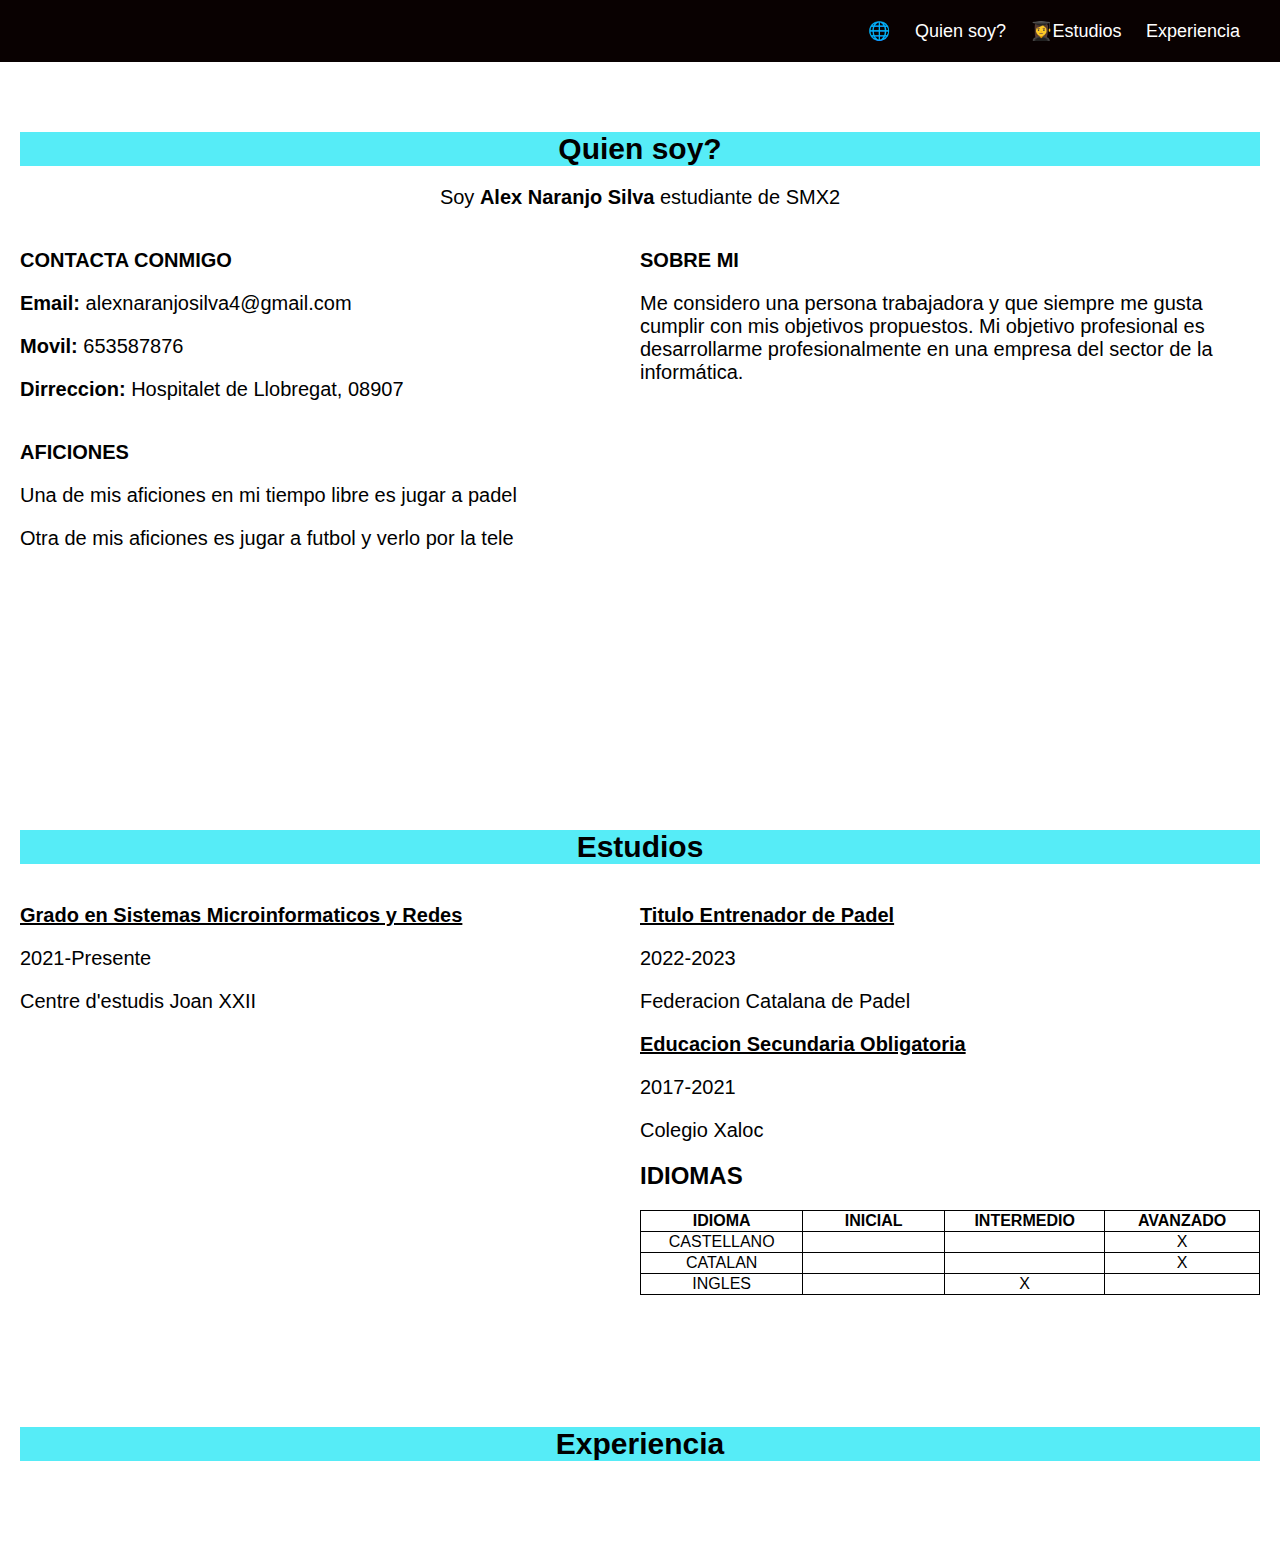
==== index.html @ c20181ae "d" ====
<!DOCTYPE html>
<html>
<head>
	<meta charset="UTF-8">
	<title>ALEX NARANJO SILVA</title>
	<link rel="stylesheet" type="text/css" href="css/estilos.css">
</head>
<body>
	<header>
		<nav>
			<ul>
                <li><a href="">🌐</a></li>
				<li class="icon"><a href="#quiensoy"> Quien soy?</a></li>
				<li class="icon"><a href="#estudios">👩‍🎓Estudios</a></li>
				<li class="icon"><a href="#experiencia">Experiencia</a></li>
			</ul>
		</nav>
	</header>

	<section id="quiensoy">
		<h1>Quien soy?</h1>
		<p class="center">Soy <strong>Alex Naranjo Silva </strong>estudiante de SMX2</p>
        <div class="row">
            <div class="column50">
                <p><strong>CONTACTA CONMIGO</strong></p>
                <p><strong>Email:</strong> alexnaranjosilva4@gmail.com</p>
                <p><strong>Movil:</strong> 653587876</p>
                <p><strong>Dirreccion:</strong> Hospitalet de Llobregat, 08907</p>
            </div>
            <div class="column50">
                <p><strong>SOBRE MI</strong></p> 
                <P>Me considero una persona trabajadora y que siempre me gusta cumplir con mis objetivos propuestos. Mi objetivo profesional es desarrollarme profesionalmente en una empresa del sector de la informática.</P>
            </div>
            
        </div>
        <div class="row">
            <div class="column50">
                <p><strong>AFICIONES</strong></p>
                <p>Una de mis aficiones en mi tiempo libre es jugar a padel</p>
                <p>Otra de mis aficiones es jugar a futbol y verlo por la tele</p>
                <p></p>
            </div>
            <div class="column50">
                <iframe width="560" height="315" src="https://www.youtube.com/embed/ndtvLnfPOLk" title="YouTube video player" frameborder="0" allow="accelerometer; autoplay; clipboard-write; encrypted-media; gyroscope; picture-in-picture; web-share" allowfullscreen></iframe>
            </div>
        </div>
	</section>

	<section id="estudios">
		<h1>Estudios</h1>
        <div class="row">
            <div class="column50">
                <p><strong><u>Grado en Sistemas Microinformaticos y Redes</u> </strong></p>
                <P>2021-Presente</P>
                <p>Centre d'estudis Joan XXII</p>
                <iframe src="https://www.google.com/maps/embed?pb=!1m18!1m12!1m3!1d2995.1130488882936!2d2.1047222757942845!3d41.34989647130466!2m3!1f0!2f0!3f0!3m2!1i1024!2i768!4f13.1!3m3!1m2!1s0x12a498d64bd023fd%3A0x26089fc39cb352a3!2sCentro%20de%20Estudios%20Joan%20XXIII!5e0!3m2!1ses!2ses!4v1683639611319!5m2!1ses!2ses" width="400" height="300" style="border:0;" allowfullscreen="" loading="lazy" referrerpolicy="no-referrer-when-downgrade"></iframe>            
                </div>
            <div class="column50">
                <p><strong><u>Titulo Entrenador de Padel</u> </strong></p>
                <P>2022-2023</P>
                <p>Federacion Catalana de Padel</p>
                <p><strong><u>Educacion Secundaria Obligatoria</u> </strong></p>
                <P>2017-2021</P>
                <p>Colegio Xaloc</p>
                <h2>IDIOMAS</h2>
                <table>
                    <thead> 
                        <tr> 
                            <th width="200">IDIOMA</th> 
                            <th width="200">INICIAL</th>
                            <th width="200">INTERMEDIO</th>
                            <th width="200">AVANZADO</th>
                        </tr>
                    </thead>
                    <tbody style="text-align: center;"> 
                        <tr style="border:1px solid black">
                            <td>CASTELLANO</td>
                            <td></td> 
                            <td></td>
                            <td>X</td>
                        </tr>
                    <tr>
                      <td>CATALAN</td>  
                      <td></td>
                      <td></td>
                      <td>X</td>
                    </tr>
                    <tr>
                        <td>INGLES</td>  
                        <td></td>
                        <td>X</td>
                        <td></td>
                      </tr>
            </table>
            </div>
        </div> 
	</section>

	<section id="experiencia">
		<h1>Experiencia</h1>
		<p></p>
	</section>
</body>
</html>
---- css/estilos.css ----
body {
	margin: 0;
	padding: 0;
	font-family: Arial, sans-serif;
}

header {
	background-color: rgb(9, 1, 1);
	color: #fff;
	padding: 20px;
   text-align: right;
}

nav ul {
	margin: 0;
	padding: 0;
	list-style: none;
}

nav li {
	display: inline-block;
	margin-right: 20px;
}

nav a {
	color: #fff;
	text-decoration: none;
	font-size: 18px;
}

nav a:hover {
	color: #0fc8f1;
}

section {
	margin: 50px auto;
	
	padding: 20px;
	
}

h1 {
	margin-top: 0;
	font-size: 30px;
	background-color: #0be4f4b1;
}
p{
	font-size: 20px;
}
.row{
    display: flex;
    flex-direction: row;
    flex-wrap: wrap;
}
.column50{
	width: 50%;
}
h1{text-align: center;}
.center{
	text-align: center;
}
table{
	border: 1px solid black;border-collapse: collapse; width:100%
}
thead{
	border: 1px solid black;border-collapse: collapse; width:100%
}
tr{
	border:1px solid black
}
th{
	border:1px solid black
}
td{
	border:1px solid black
}
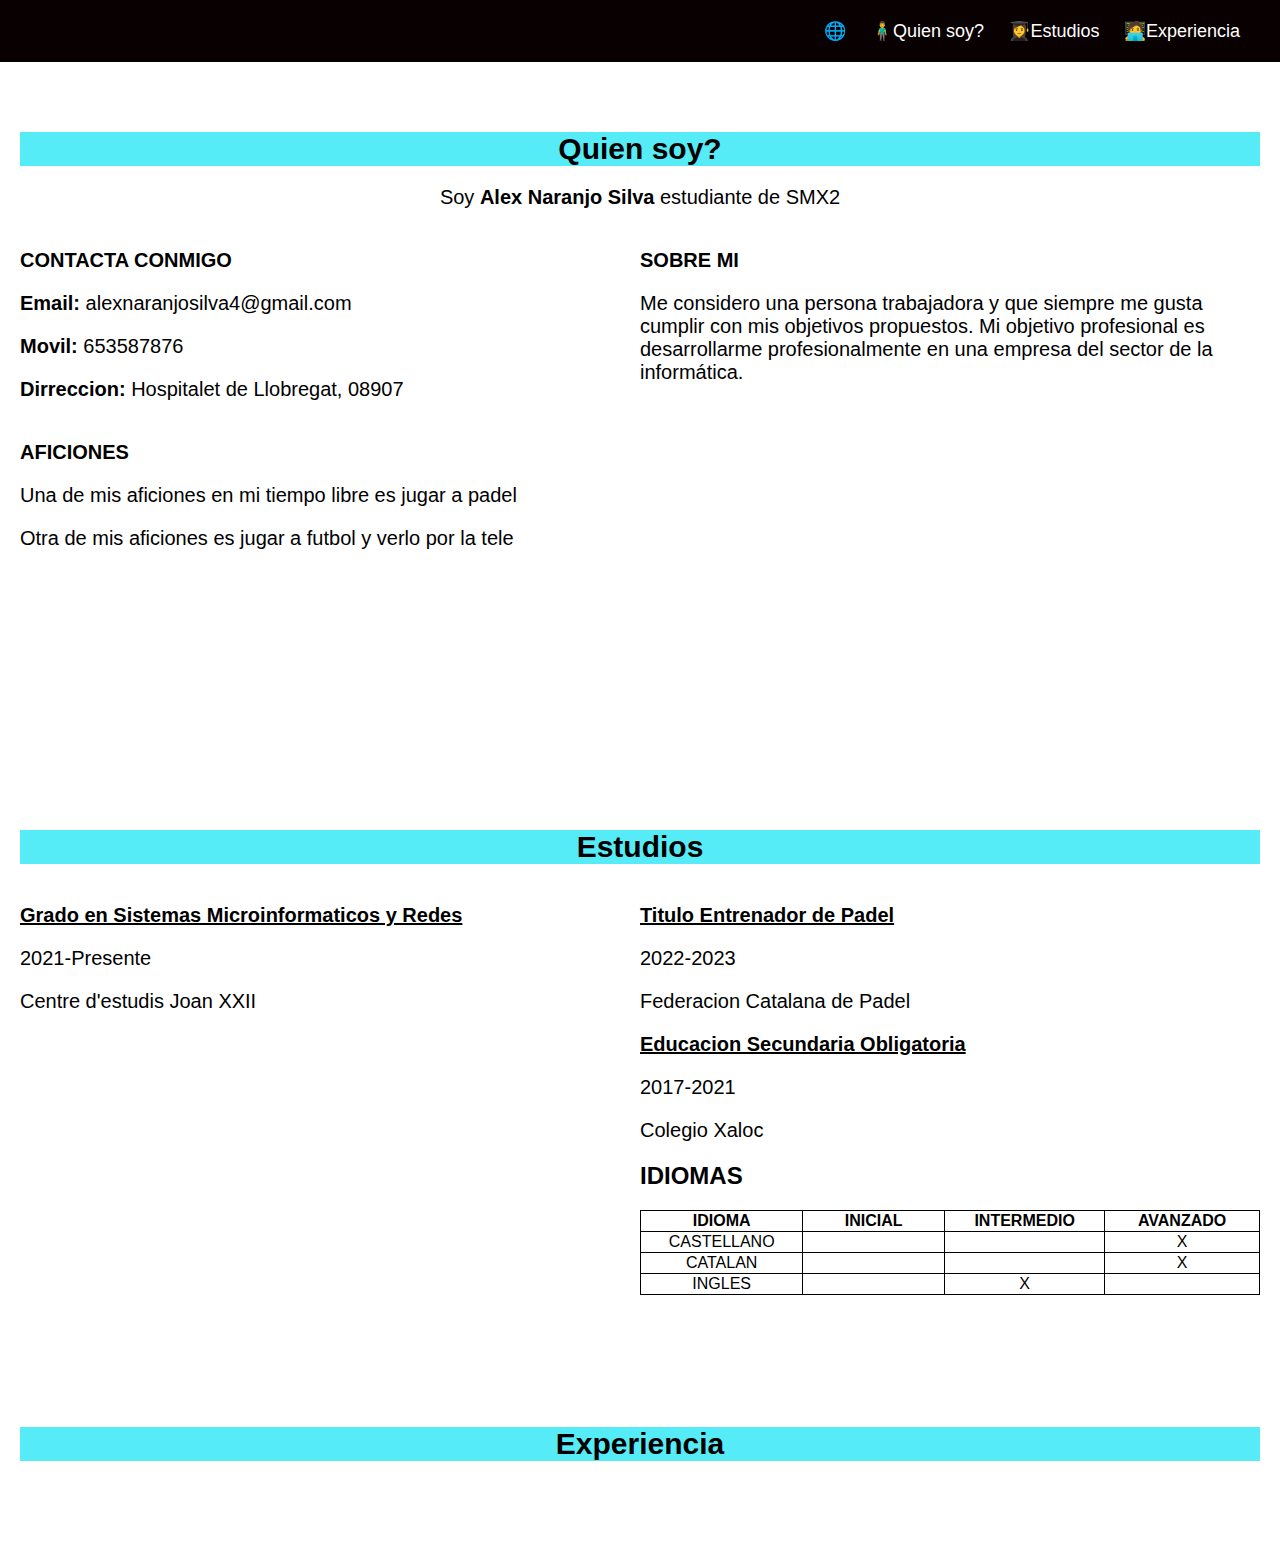
==== commit 1b453491: "q" ====
--- a/index.html
+++ b/index.html
@@ -10,9 +10,9 @@
 		<nav>
 			<ul>
                 <li><a href="">🌐</a></li>
-				<li class="icon"><a href="#quiensoy"> Quien soy?</a></li>
+				<li class="icon"><a href="#quiensoy">🧍‍♂️Quien soy?</a></li>
 				<li class="icon"><a href="#estudios">👩‍🎓Estudios</a></li>
-				<li class="icon"><a href="#experiencia">Experiencia</a></li>
+				<li class="icon"><a href="#experiencia">🧑‍💻Experiencia</a></li>
 			</ul>
 		</nav>
 	</header>
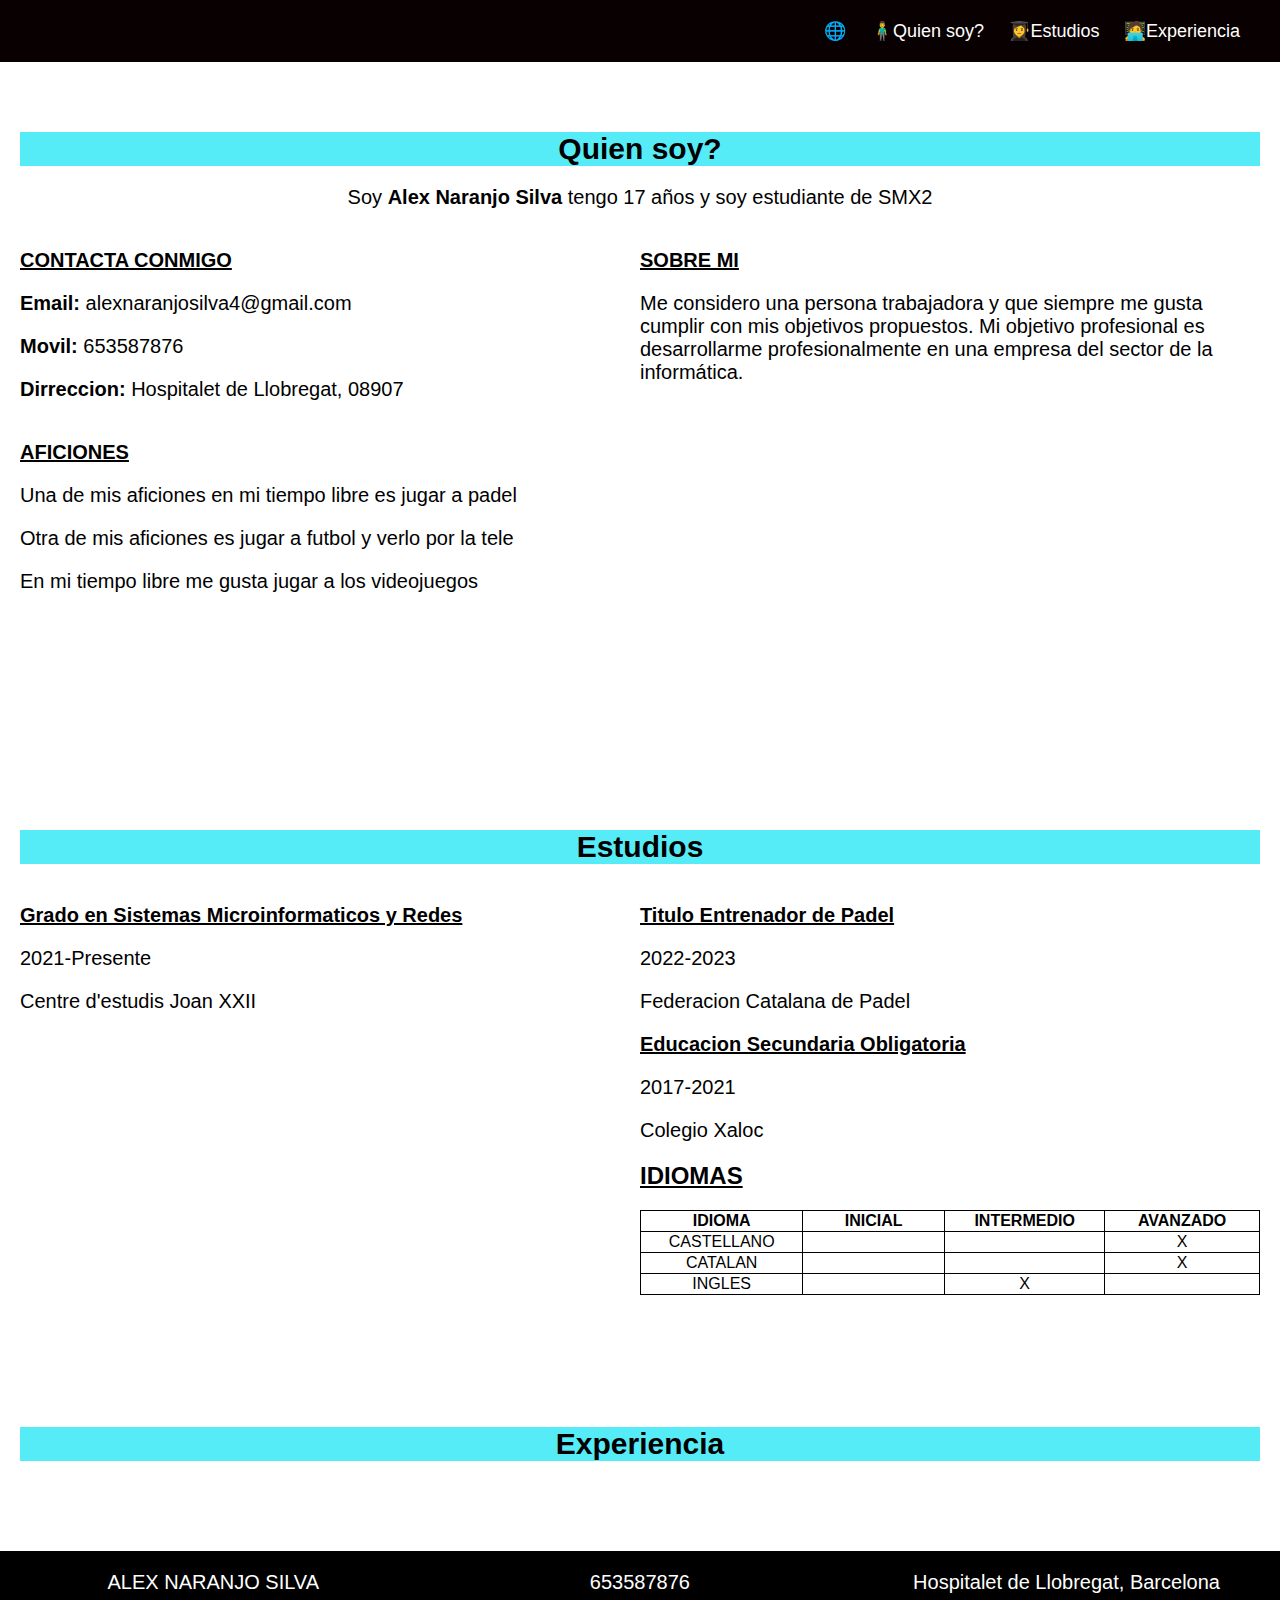
==== commit b2253df9: "FINAL" ====
--- a/index.html
+++ b/index.html
@@ -9,7 +9,7 @@
 	<header>
 		<nav>
 			<ul>
-                <li><a href="">🌐</a></li>
+                <li><a href="view/en/index_ingles.html">🌐</a></li>
 				<li class="icon"><a href="#quiensoy">🧍‍♂️Quien soy?</a></li>
 				<li class="icon"><a href="#estudios">👩‍🎓Estudios</a></li>
 				<li class="icon"><a href="#experiencia">🧑‍💻Experiencia</a></li>
@@ -17,28 +17,28 @@
 		</nav>
 	</header>
 
-	<section id="quiensoy">
+	<section id="quiensoy" class="color">
 		<h1>Quien soy?</h1>
-		<p class="center">Soy <strong>Alex Naranjo Silva </strong>estudiante de SMX2</p>
+		<p class="center">Soy <strong>Alex Naranjo Silva </strong>tengo 17 años y soy estudiante de SMX2</p>
         <div class="row">
             <div class="column50">
-                <p><strong>CONTACTA CONMIGO</strong></p>
+                <p><strong> <u>CONTACTA CONMIGO</u> </strong></p>
                 <p><strong>Email:</strong> alexnaranjosilva4@gmail.com</p>
                 <p><strong>Movil:</strong> 653587876</p>
                 <p><strong>Dirreccion:</strong> Hospitalet de Llobregat, 08907</p>
             </div>
             <div class="column50">
-                <p><strong>SOBRE MI</strong></p> 
+                <p><strong><U>SOBRE MI</U></strong></p> 
                 <P>Me considero una persona trabajadora y que siempre me gusta cumplir con mis objetivos propuestos. Mi objetivo profesional es desarrollarme profesionalmente en una empresa del sector de la informática.</P>
             </div>
             
         </div>
         <div class="row">
             <div class="column50">
-                <p><strong>AFICIONES</strong></p>
+                <p><strong><U>AFICIONES</U></strong></p>
                 <p>Una de mis aficiones en mi tiempo libre es jugar a padel</p>
                 <p>Otra de mis aficiones es jugar a futbol y verlo por la tele</p>
-                <p></p>
+                <p>En mi tiempo libre me gusta jugar a los videojuegos</p>
             </div>
             <div class="column50">
                 <iframe width="560" height="315" src="https://www.youtube.com/embed/ndtvLnfPOLk" title="YouTube video player" frameborder="0" allow="accelerometer; autoplay; clipboard-write; encrypted-media; gyroscope; picture-in-picture; web-share" allowfullscreen></iframe>
@@ -62,7 +62,7 @@
                 <p><strong><u>Educacion Secundaria Obligatoria</u> </strong></p>
                 <P>2017-2021</P>
                 <p>Colegio Xaloc</p>
-                <h2>IDIOMAS</h2>
+                <h2><U>IDIOMAS</U></h2>
                 <table>
                     <thead> 
                         <tr> 
@@ -100,5 +100,17 @@
 		<h1>Experiencia</h1>
 		<p></p>
 	</section>
+    <div class="row">
+        <div class="columna3-1">
+            <p>ALEX NARANJO SILVA</p>
+            <br><br/>
+        </div>
+        <div class="columna3-2">
+           <P>653587876</P>
+        </div>
+        <div class="columna3">
+            <P>Hospitalet de Llobregat, Barcelona</P>
+        </div>
+    </div>
 </body>
 </html>
--- a/css/estilos.css
+++ b/css/estilos.css
@@ -73,4 +73,25 @@
 }
 td{
 	border:1px solid black
-}+}
+.columna3-1{
+    width: 33.33%;
+    color: white;
+    background-color: black;
+    text-align: center;
+    
+}
+.columna3-2{
+    width: 33.33%;
+    color: white;
+    background-color: black;
+    text-align: center;
+    
+}
+.columna3{
+    width: 33.33%;
+    color: white;
+    background-color: black;
+	text-align: center;
+    
+}
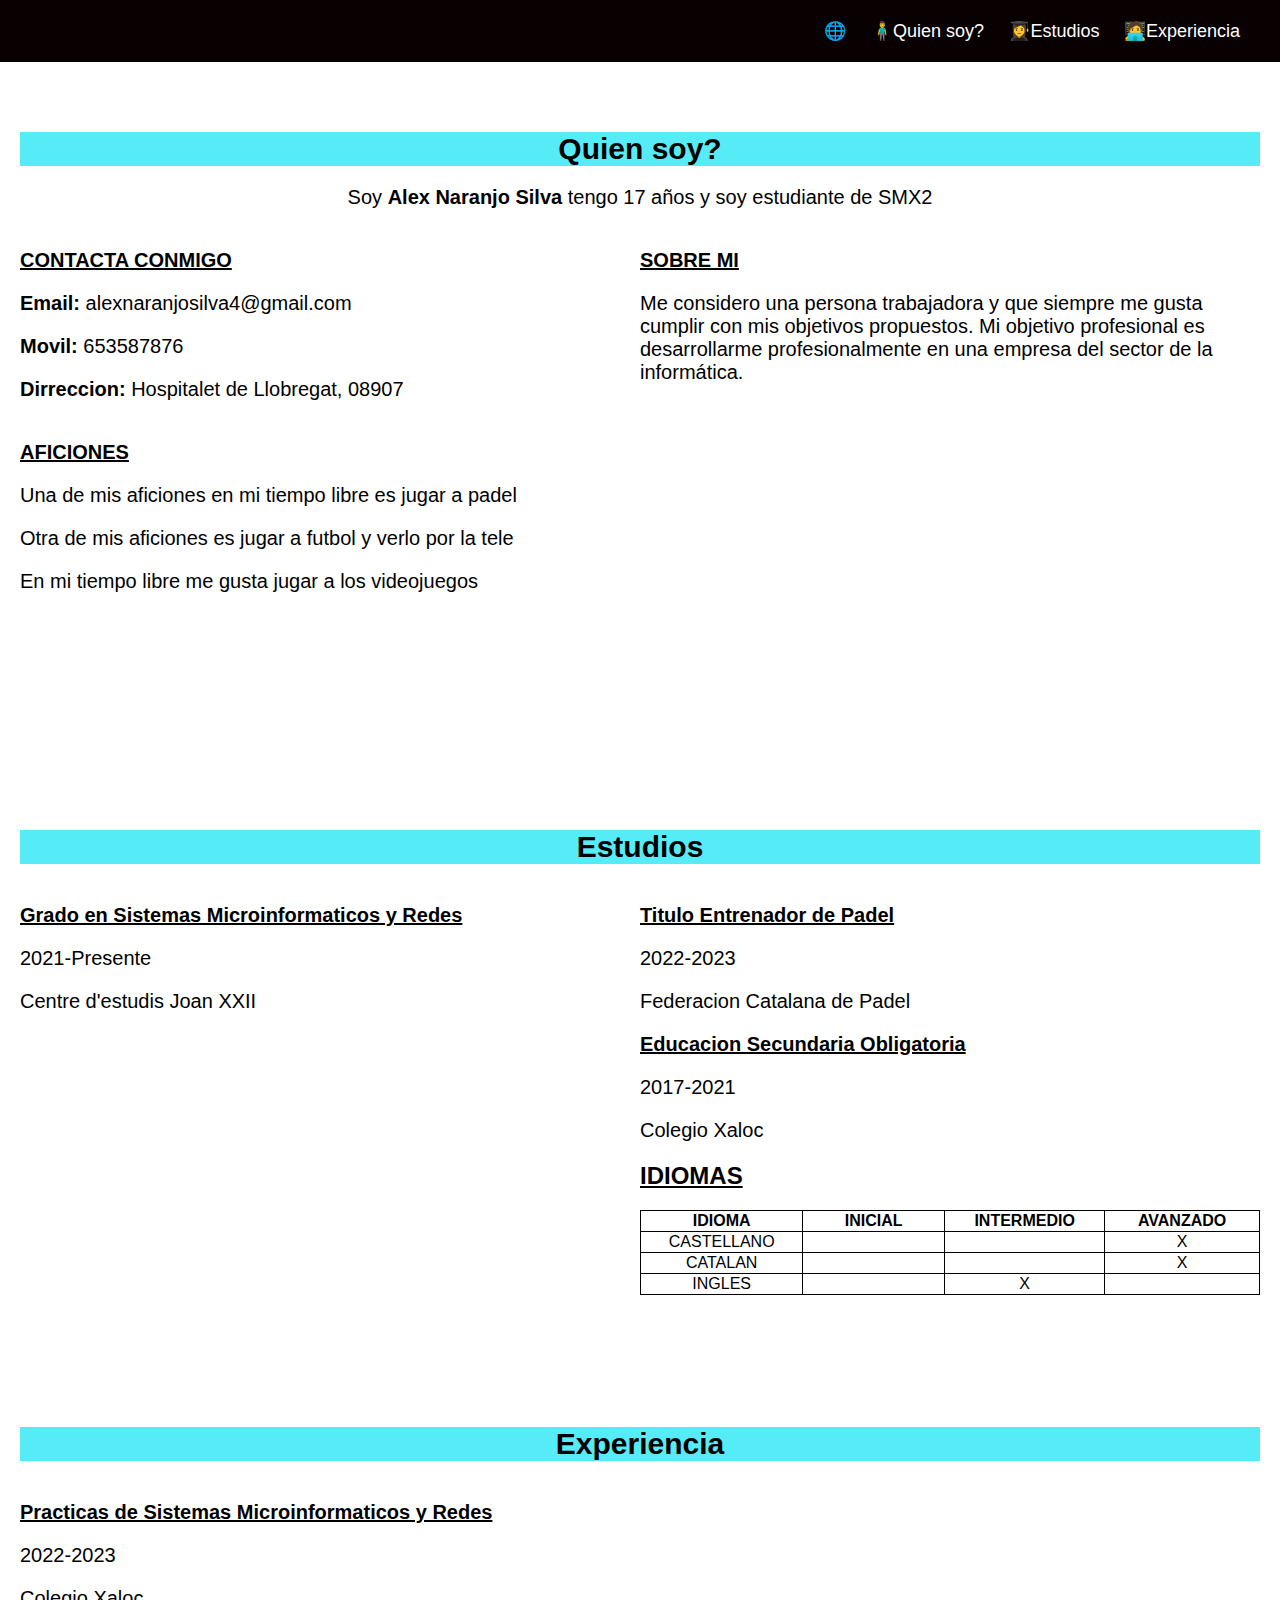
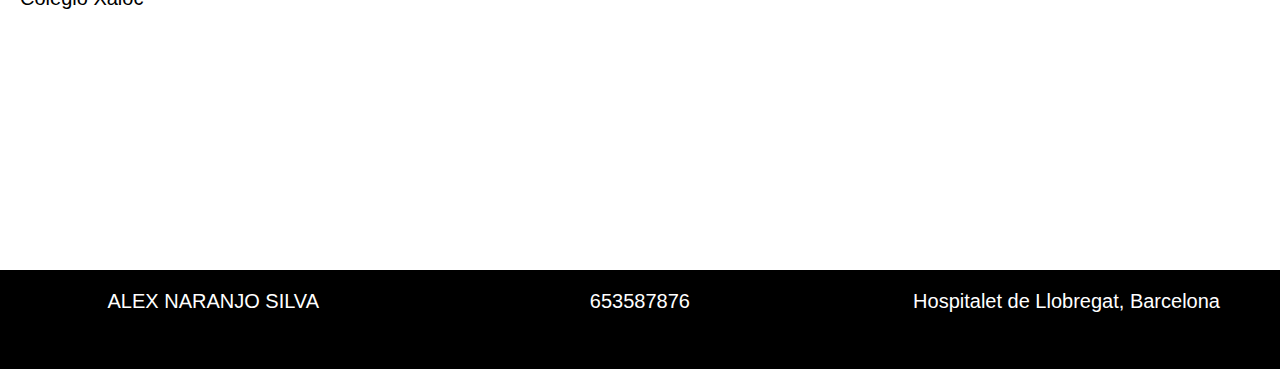
==== commit cc82bc48: "f" ====
--- a/index.html
+++ b/index.html
@@ -98,7 +98,16 @@
 
 	<section id="experiencia">
 		<h1>Experiencia</h1>
-		<p></p>
+        <div class="row">
+            <div class="column50">
+                <p><strong><U>Practicas de Sistemas Microinformaticos y Redes</U></strong></p>
+                <p>2022-2023</p>
+                <p>Colegio Xaloc</p>
+            </div>
+            <div class="column50">
+                <iframe width="560" height="315" src="https://www.youtube.com/embed/ndtvLnfPOLk" title="YouTube video player" frameborder="0" allow="accelerometer; autoplay; clipboard-write; encrypted-media; gyroscope; picture-in-picture; web-share" allowfullscreen></iframe>
+            </div>
+        </div>
 	</section>
     <div class="row">
         <div class="columna3-1">
--- a/css/estilos.css
+++ b/css/estilos.css
@@ -93,5 +93,7 @@
     color: white;
     background-color: black;
 	text-align: center;
-    
 }
+.column33{
+	width: 33.33%;
+}
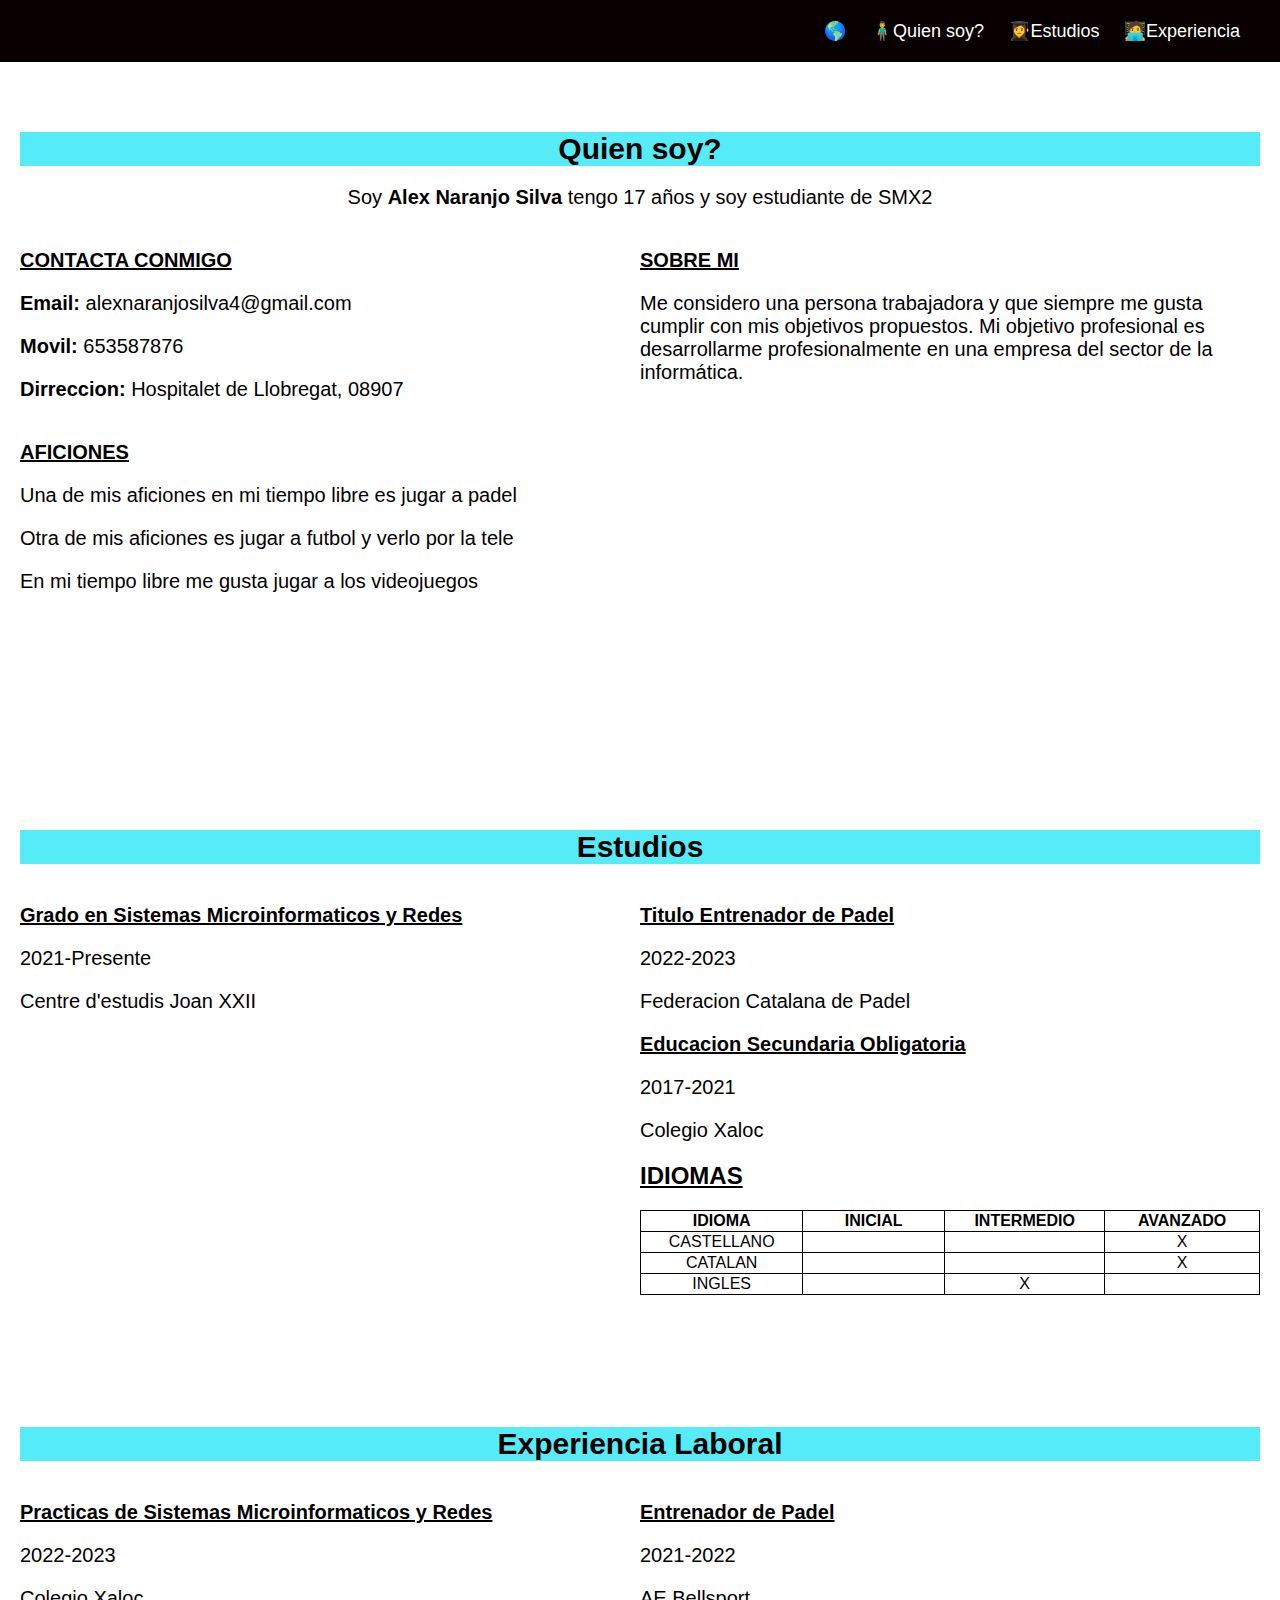
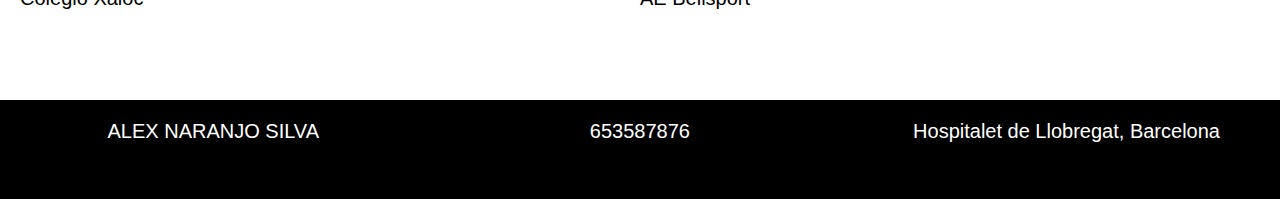
==== commit f6da99be: "Finally" ====
--- a/index.html
+++ b/index.html
@@ -9,7 +9,7 @@
 	<header>
 		<nav>
 			<ul>
-                <li><a href="view/en/index_ingles.html">🌐</a></li>
+                <li><a href="view/en/index_ingles.html">🌎</a></li>
 				<li class="icon"><a href="#quiensoy">🧍‍♂️Quien soy?</a></li>
 				<li class="icon"><a href="#estudios">👩‍🎓Estudios</a></li>
 				<li class="icon"><a href="#experiencia">🧑‍💻Experiencia</a></li>
@@ -97,7 +97,7 @@
 	</section>
 
 	<section id="experiencia">
-		<h1>Experiencia</h1>
+		<h1>Experiencia Laboral</h1>
         <div class="row">
             <div class="column50">
                 <p><strong><U>Practicas de Sistemas Microinformaticos y Redes</U></strong></p>
@@ -105,7 +105,9 @@
                 <p>Colegio Xaloc</p>
             </div>
             <div class="column50">
-                <iframe width="560" height="315" src="https://www.youtube.com/embed/ndtvLnfPOLk" title="YouTube video player" frameborder="0" allow="accelerometer; autoplay; clipboard-write; encrypted-media; gyroscope; picture-in-picture; web-share" allowfullscreen></iframe>
+                <p></p><p><strong><U>Entrenador de Padel</U></strong></p>
+                <p>2021-2022</p>
+                <p>AE Bellsport</p>
             </div>
         </div>
 	</section>
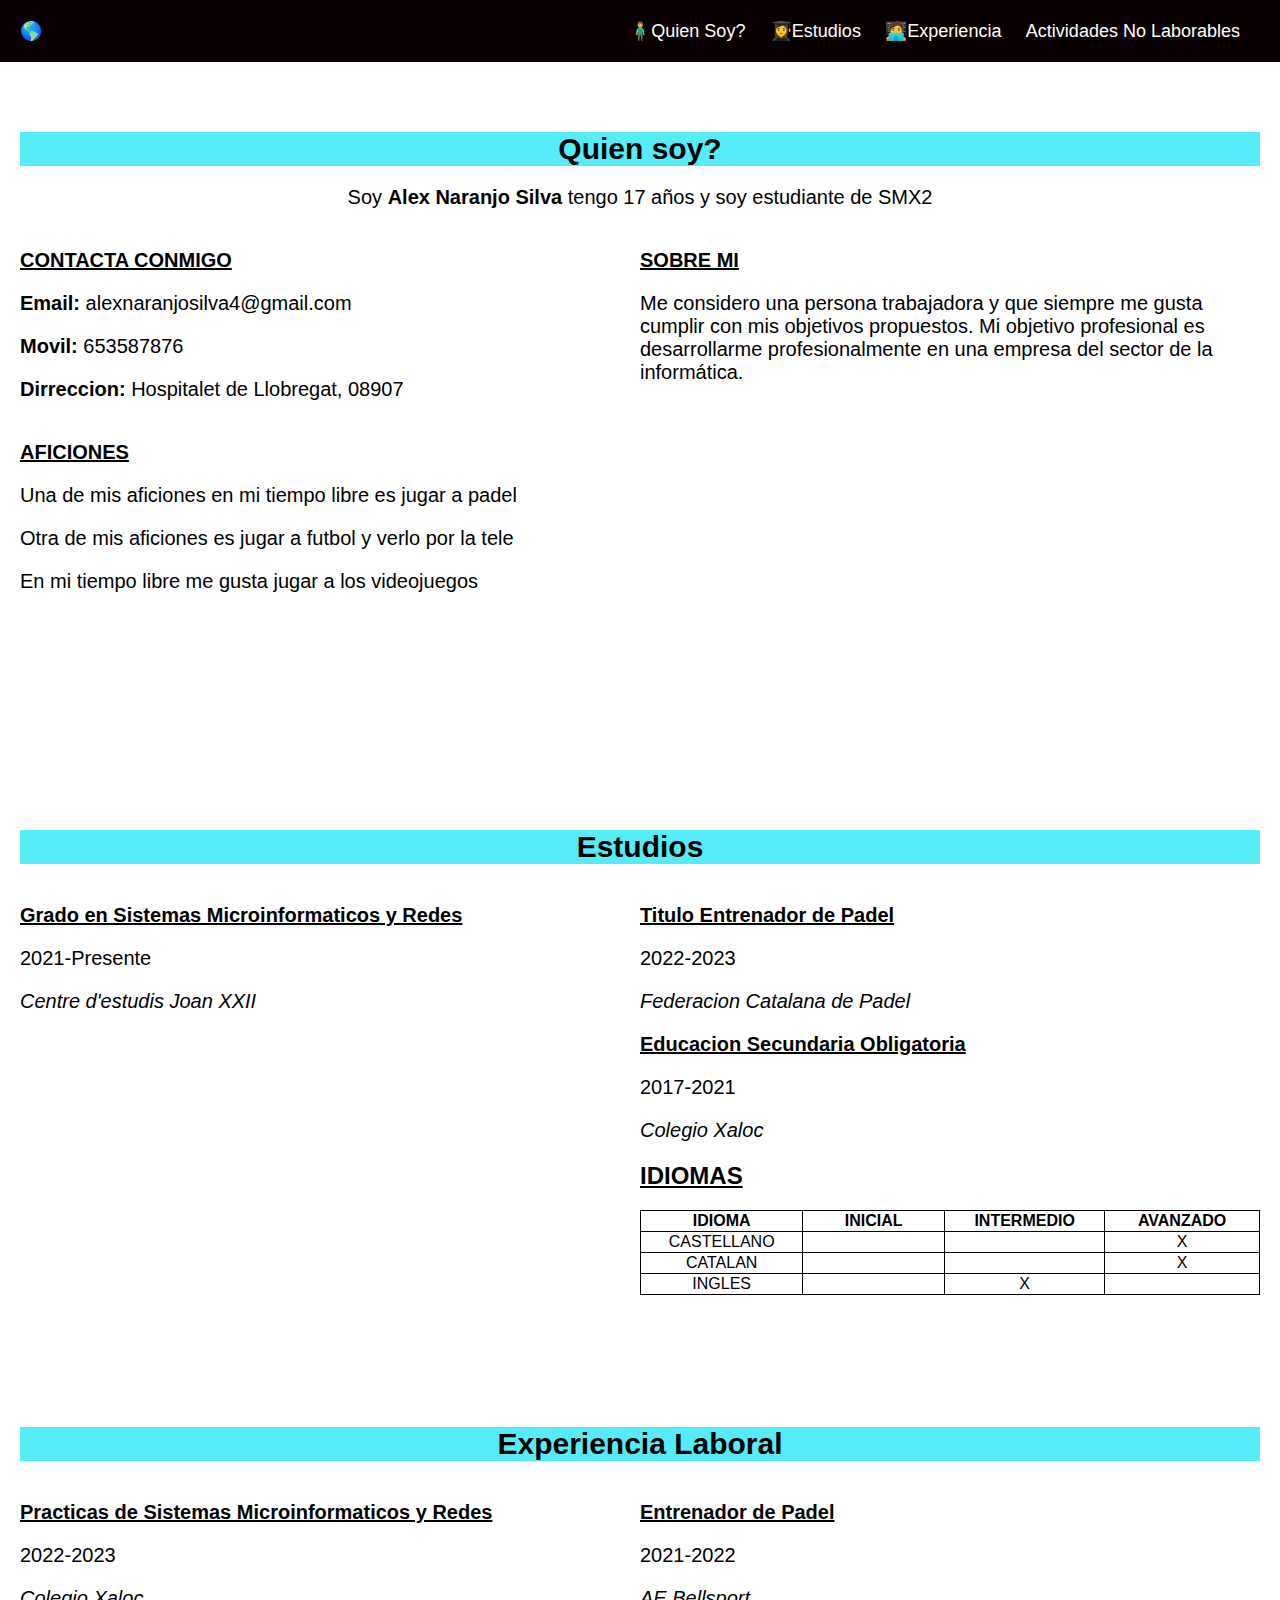
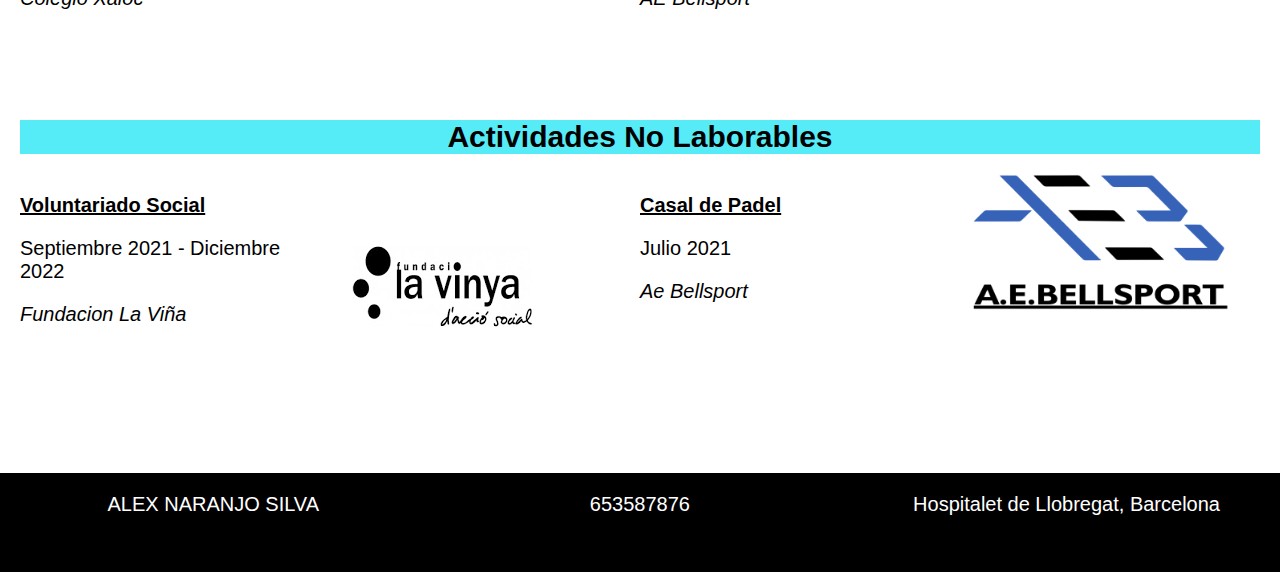
==== commit 8810dffb: "f" ====
--- a/index.html
+++ b/index.html
@@ -8,15 +8,19 @@
 <body>
 	<header>
 		<nav>
-			<ul>
-                <li><a href="view/en/index_ingles.html">🌎</a></li>
-				<li class="icon"><a href="#quiensoy">🧍‍♂️Quien soy?</a></li>
-				<li class="icon"><a href="#estudios">👩‍🎓Estudios</a></li>
-				<li class="icon"><a href="#experiencia">🧑‍💻Experiencia</a></li>
-			</ul>
+            <div class="row">
+                <div class="icon">
+                    <li><a href="../../index.html">🌎</a></li>
+                </div>
+                <div class="icon2">
+                    <li><a href="#quiensoy">🧍‍♂️Quien Soy?</a></li>
+                    <li><a href="#estudios">👩‍🎓Estudios</a></li>
+                    <li><a href="#experiencia">🧑‍💻Experiencia</a></li>
+                    <li><a href="#actividades">Actividades No Laborables</a></li>
+                </div>
+            </div>
 		</nav>
 	</header>
-
 	<section id="quiensoy" class="color">
 		<h1>Quien soy?</h1>
 		<p class="center">Soy <strong>Alex Naranjo Silva </strong>tengo 17 años y soy estudiante de SMX2</p>
@@ -52,16 +56,16 @@
             <div class="column50">
                 <p><strong><u>Grado en Sistemas Microinformaticos y Redes</u> </strong></p>
                 <P>2021-Presente</P>
-                <p>Centre d'estudis Joan XXII</p>
+                <p><em>Centre d'estudis Joan XXII</em></p>
                 <iframe src="https://www.google.com/maps/embed?pb=!1m18!1m12!1m3!1d2995.1130488882936!2d2.1047222757942845!3d41.34989647130466!2m3!1f0!2f0!3f0!3m2!1i1024!2i768!4f13.1!3m3!1m2!1s0x12a498d64bd023fd%3A0x26089fc39cb352a3!2sCentro%20de%20Estudios%20Joan%20XXIII!5e0!3m2!1ses!2ses!4v1683639611319!5m2!1ses!2ses" width="400" height="300" style="border:0;" allowfullscreen="" loading="lazy" referrerpolicy="no-referrer-when-downgrade"></iframe>            
                 </div>
             <div class="column50">
                 <p><strong><u>Titulo Entrenador de Padel</u> </strong></p>
                 <P>2022-2023</P>
-                <p>Federacion Catalana de Padel</p>
+                <p><em>Federacion Catalana de Padel</em></p>
                 <p><strong><u>Educacion Secundaria Obligatoria</u> </strong></p>
                 <P>2017-2021</P>
-                <p>Colegio Xaloc</p>
+                <p><em>Colegio Xaloc</em></p>
                 <h2><U>IDIOMAS</U></h2>
                 <table>
                     <thead> 
@@ -102,15 +106,37 @@
             <div class="column50">
                 <p><strong><U>Practicas de Sistemas Microinformaticos y Redes</U></strong></p>
                 <p>2022-2023</p>
-                <p>Colegio Xaloc</p>
+                <p><em>Colegio Xaloc</em></p>
             </div>
             <div class="column50">
                 <p></p><p><strong><U>Entrenador de Padel</U></strong></p>
                 <p>2021-2022</p>
-                <p>AE Bellsport</p>
+                <p><em>AE Bellsport</em></p>
             </div>
         </div>
 	</section>
+    
+    <section id="actividades">
+        <h1>Actividades No Laborables</h1>
+        <div class="row">
+            <div class="columna4">
+                <p><strong> <u>Voluntariado Social</u> </strong></p>
+                <p>Septiembre 2021 - Diciembre 2022</p>
+                <p><em>Fundacion La Viña</em></p>
+            </div>
+            <div class="columna4">
+               <img src="img/logo1.png" alt="">
+            </div>
+            <div class="columna4">
+                <p><strong><u>Casal de Padel</u></strong></p>
+                <p>Julio 2021</p>
+                <p><em>Ae Bellsport</em></p>
+            </div>
+            <div class="columna4">
+                <img width="300px" src="img/logo2.png" alt="">
+            </div>
+        </div>
+    </section>
     <div class="row">
         <div class="columna3-1">
             <p>ALEX NARANJO SILVA</p>
--- a/css/estilos.css
+++ b/css/estilos.css
@@ -10,7 +10,12 @@
 	padding: 20px;
    text-align: right;
 }
-
+.icon{
+	text-align: left;
+}
+.icon2{
+	margin-left: auto;
+}
 nav ul {
 	margin: 0;
 	padding: 0;
@@ -97,3 +102,42 @@
 .column33{
 	width: 33.33%;
 }
+.columna4{
+	width: 25%;
+}
+@media screen and (max-width: 500px) {
+	body {
+		font-size: 16px;
+	}
+	header {
+		padding: 10px;
+		text-align: center;
+		width: 100%;
+	}
+	nav li {
+		display: block;
+		margin: 10px 0;
+		text-align: center;
+		width: 100%;
+	}
+	section {
+		margin: 20px auto;
+		padding: 10px;
+	}
+	.column50 {
+		width: 100%;
+	}
+	.columna3-1,
+	.columna3-2,
+	.columna3 {
+		width: 100%;
+		margin: 10px 0;
+	}
+	.column33 {
+		width: 100%;
+		margin: 10px 0;
+	}
+	.columna4 {
+		width: 50%;
+	}
+}
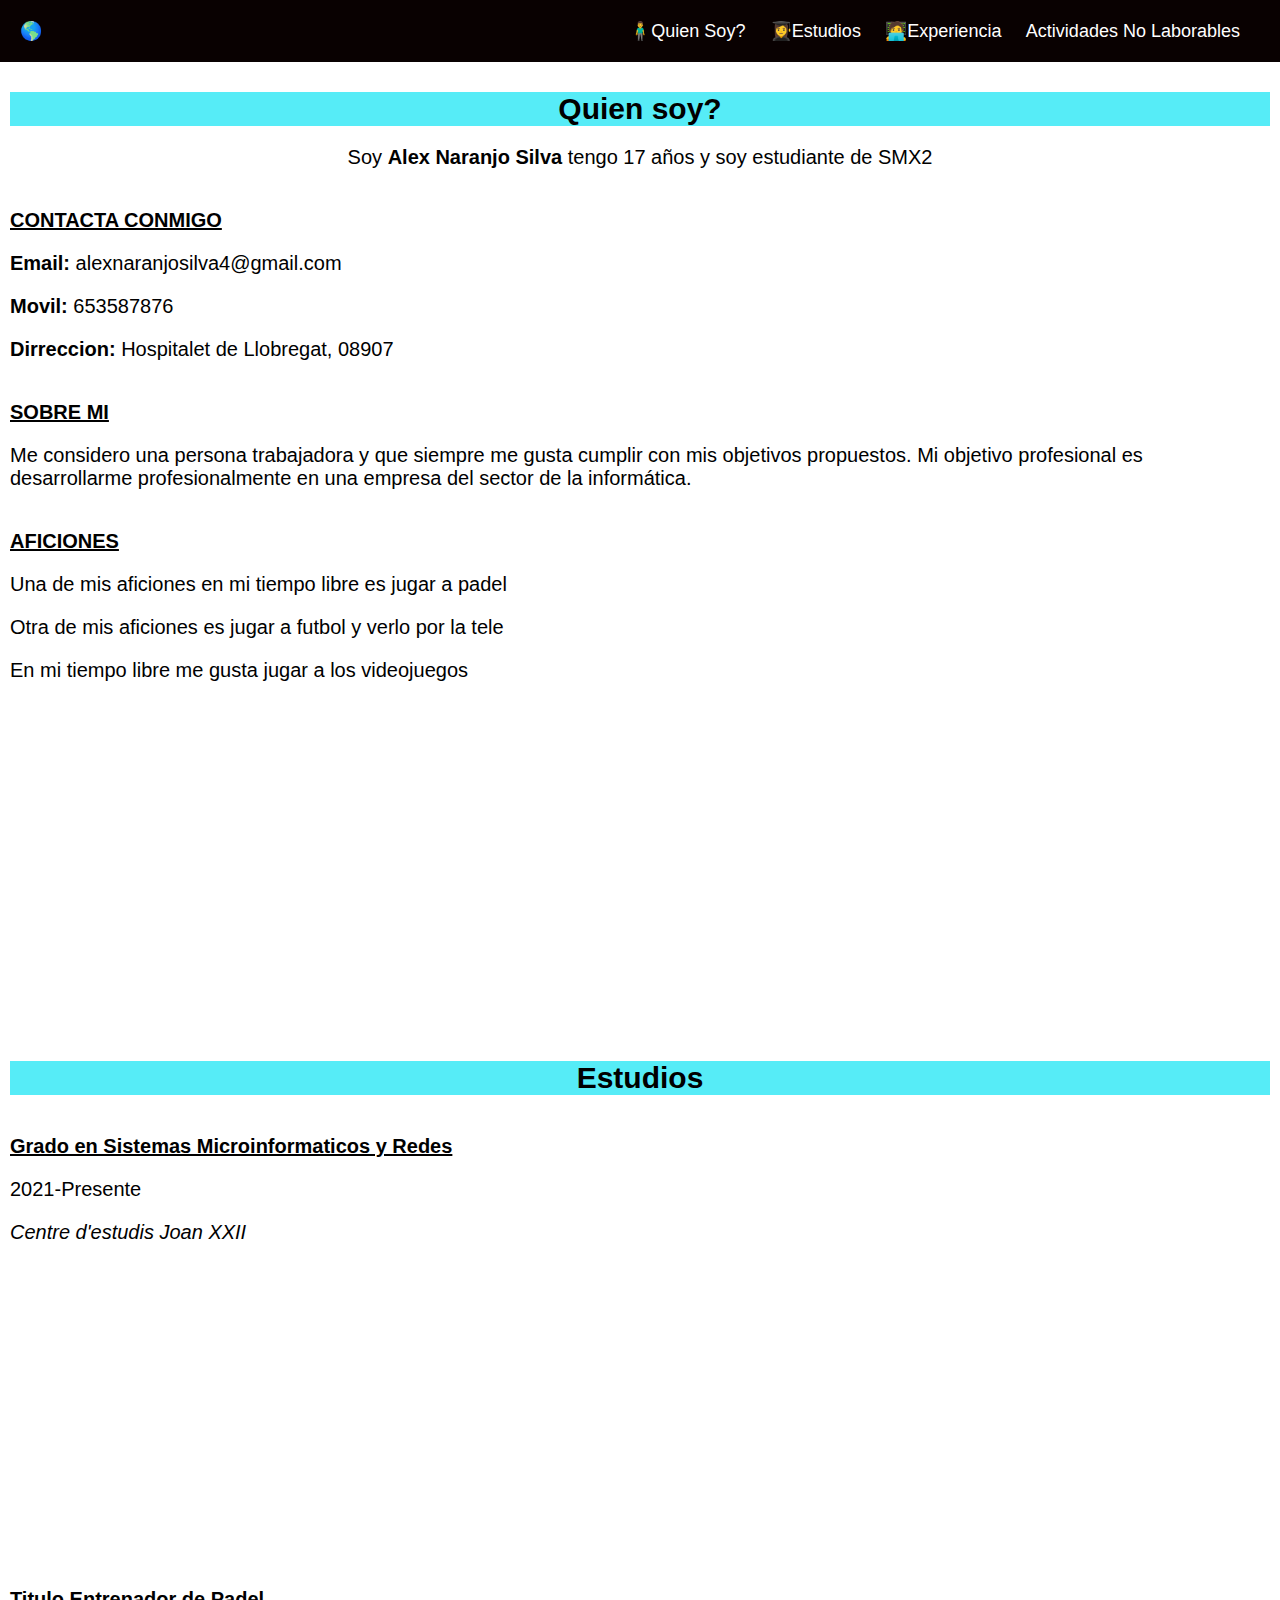
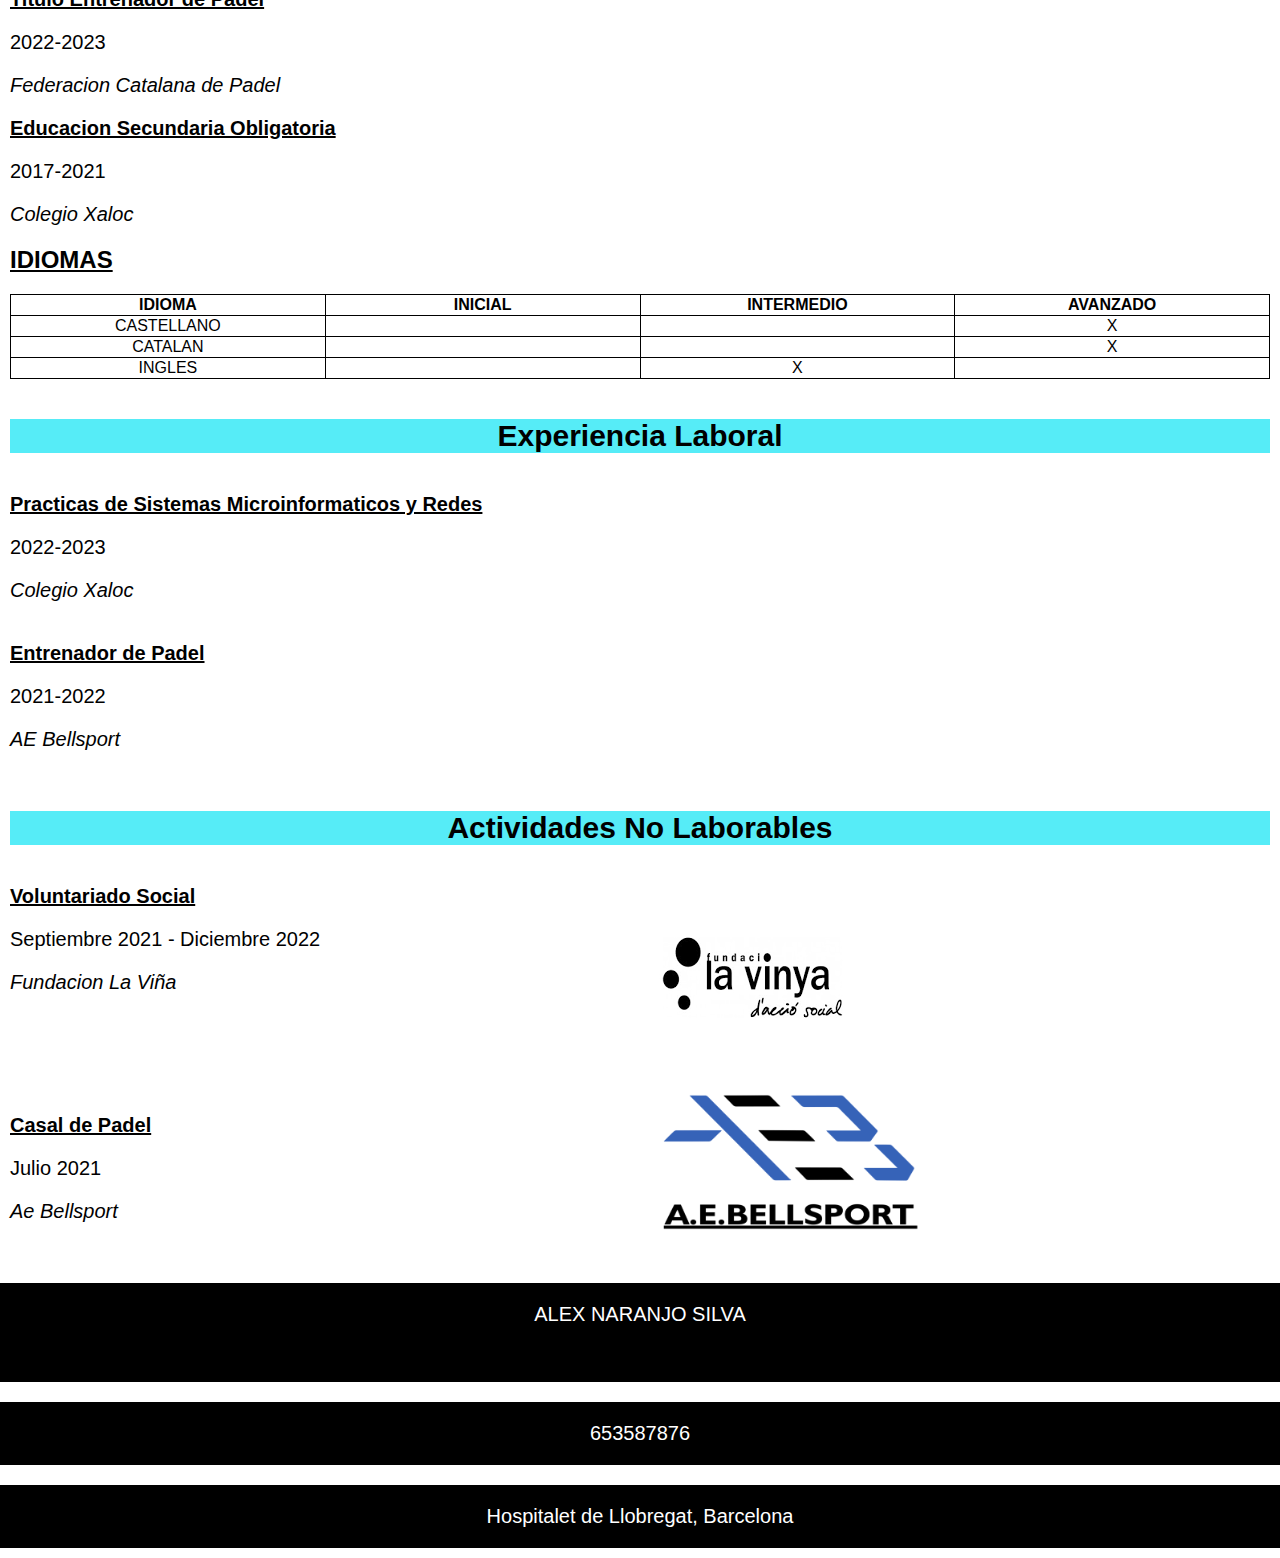
==== commit 65288192: "Final" ====
--- a/index.html
+++ b/index.html
@@ -2,15 +2,15 @@
 <html>
 <head>
 	<meta charset="UTF-8">
-	<title>ALEX NARANJO SILVA</title>
+	<title>Curriculum Alex Naranjo en Español</title>
 	<link rel="stylesheet" type="text/css" href="css/estilos.css">
-</head>
+    <link rel="icon" href="img/icono.jpg">
 <body>
 	<header>
 		<nav>
             <div class="row">
                 <div class="icon">
-                    <li><a href="../../index.html">🌎</a></li>
+                    <li><a href="view/en/index_ingles.html">🌎</a></li>
                 </div>
                 <div class="icon2">
                     <li><a href="#quiensoy">🧍‍♂️Quien Soy?</a></li>
--- a/css/estilos.css
+++ b/css/estilos.css
@@ -1,3 +1,4 @@
+
 body {
 	margin: 0;
 	padding: 0;
@@ -39,9 +40,7 @@
 
 section {
 	margin: 50px auto;
-	
 	padding: 20px;
-	
 }
 
 h1 {
@@ -114,11 +113,6 @@
 		text-align: center;
 		width: 100%;
 	}
-	nav li {
-		display: block;
-		margin: 10px 0;
-		text-align: center;
-		width: 100%;
 	}
 	section {
 		margin: 20px auto;
@@ -140,4 +134,4 @@
 	.columna4 {
 		width: 50%;
 	}
-}
+
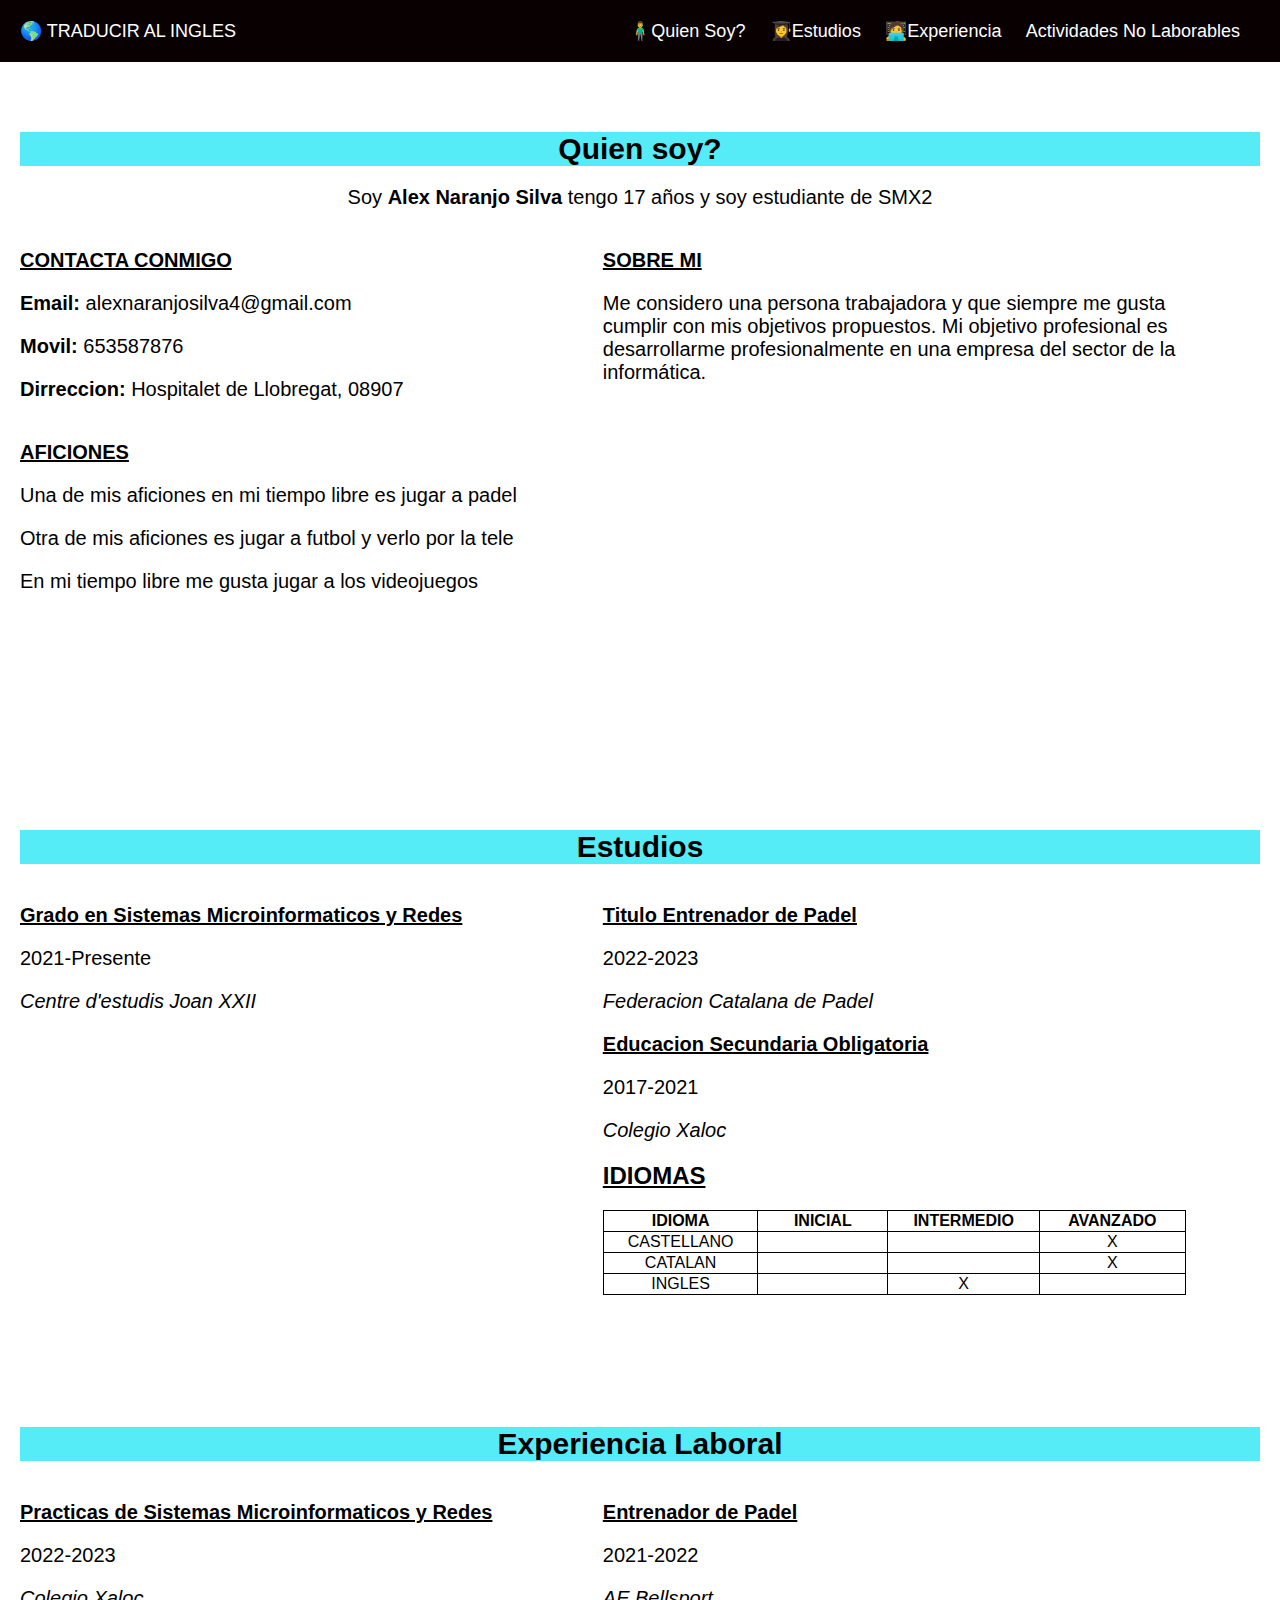
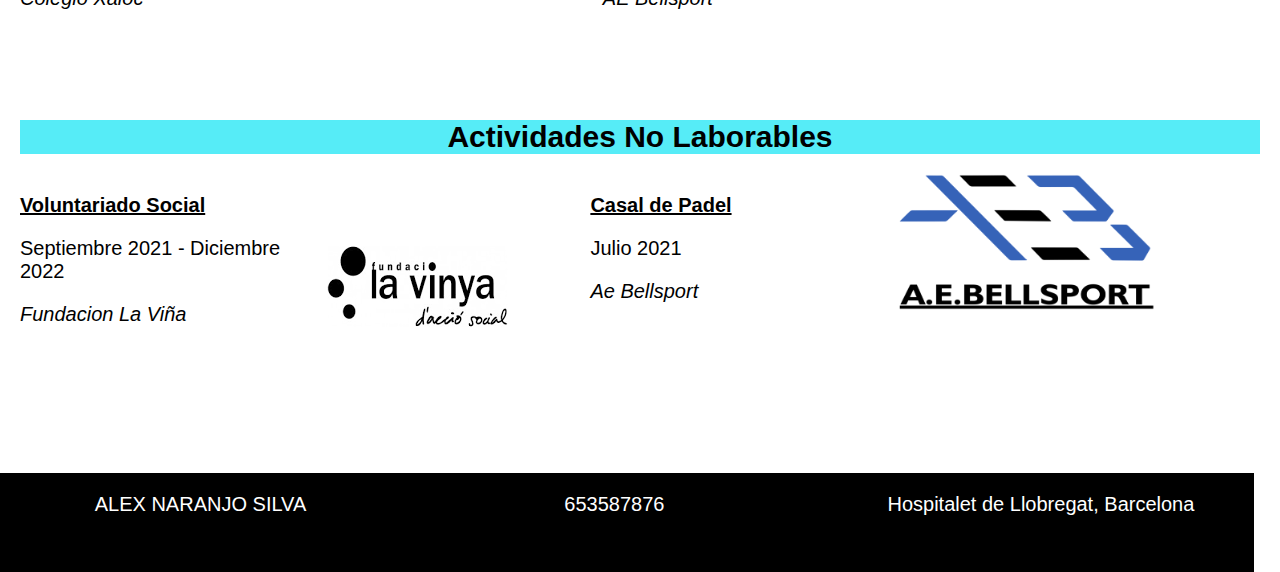
==== commit 2f49fdf1: "F" ====
--- a/index.html
+++ b/index.html
@@ -10,7 +10,7 @@
 		<nav>
             <div class="row">
                 <div class="icon">
-                    <li><a href="view/en/index_ingles.html">🌎</a></li>
+                    <li><a href="view/en/index_ingles.html">🌎 TRADUCIR AL INGLES</a></li>
                 </div>
                 <div class="icon2">
                     <li><a href="#quiensoy">🧍‍♂️Quien Soy?</a></li>
--- a/css/estilos.css
+++ b/css/estilos.css
@@ -1,4 +1,7 @@
-
+html{
+	font-family: 'Source Sans Pro', sans-serif;
+	font-family: 'Wix Madefor Display', sans-serif;
+}
 body {
 	margin: 0;
 	padding: 0;
@@ -57,7 +60,7 @@
     flex-wrap: wrap;
 }
 .column50{
-	width: 50%;
+	width: 47%;
 }
 h1{text-align: center;}
 .center{
@@ -79,7 +82,7 @@
 	border:1px solid black
 }
 .columna3-1{
-    width: 33.33%;
+    width: 31.33%;
     color: white;
     background-color: black;
     text-align: center;
@@ -99,11 +102,12 @@
 	text-align: center;
 }
 .column33{
-	width: 33.33%;
+	width: 31.33%;
 }
 .columna4{
-	width: 25%;
+	width: 23%;
 }
+
 @media screen and (max-width: 500px) {
 	body {
 		font-size: 16px;
@@ -113,6 +117,11 @@
 		text-align: center;
 		width: 100%;
 	}
+	nav li {
+		display: block;
+		margin: 10px 0;
+		text-align: center;
+		width: 100%;
 	}
 	section {
 		margin: 20px auto;
@@ -134,4 +143,4 @@
 	.columna4 {
 		width: 50%;
 	}
-
+}
